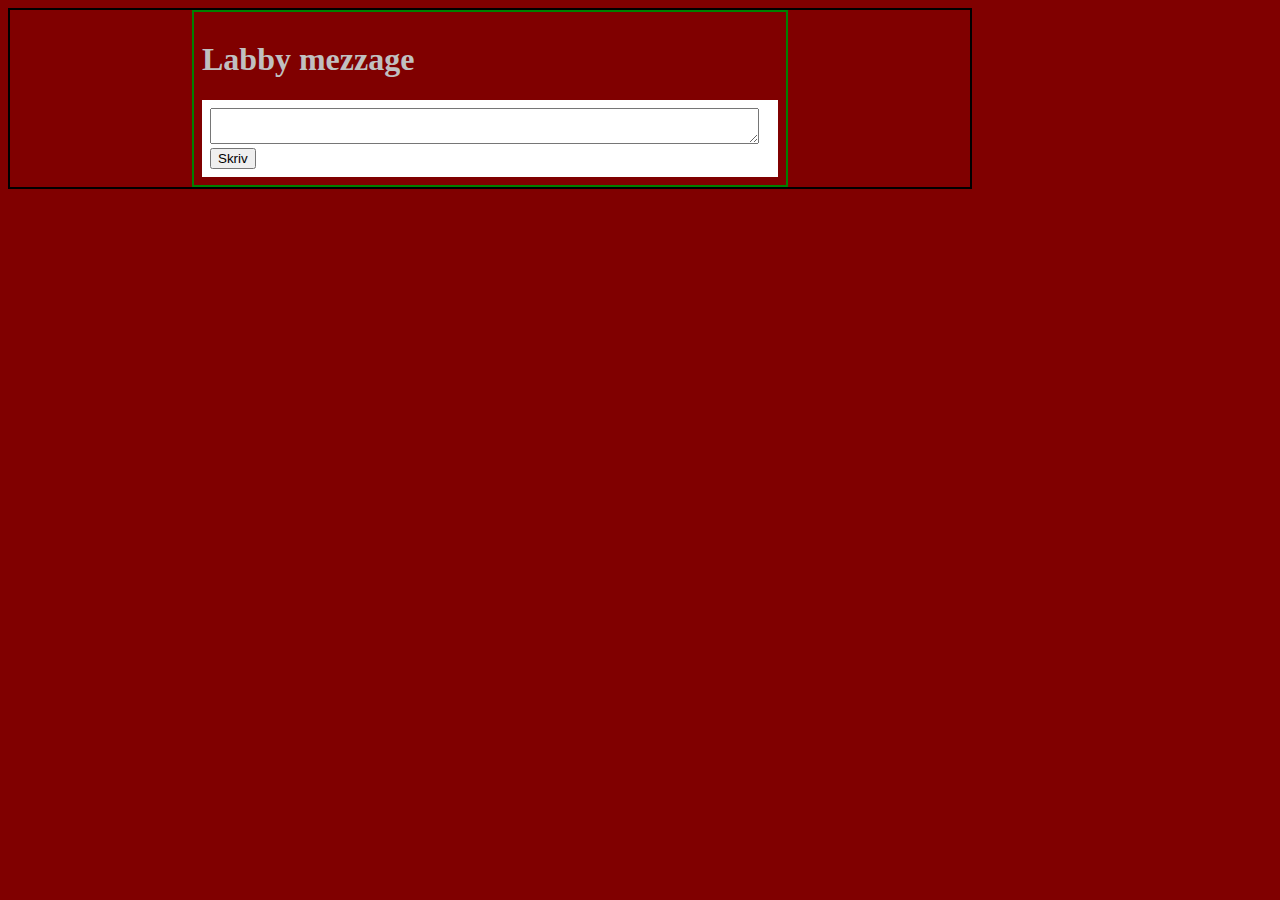
==== 2-labbymezzage/index.html @ 51321218 "Skapat filer" ====
<!DOCTYPE html>
<html>
	<head>
		<meta charset="UTF-8" />
		<title>LabbyMessage</title>
		<link rel="stylesheet" href="style.css">
	</head>
	<body>

		<div id="container">
			<div id="content">
				<h1>Labby mezzage</h1>
				<div id="messageInput">
					<textarea></textarea>
					<input type="submit" value="Skriv" />
				</div>
				<script src="program.js"></script>
				<script src="message.js"></script>
			</div>
		</div>
	</body>
</html>
---- 2-labbymezzage/style.css ----
html {
	background-color: maroon;
}
#container{
	max-width: 960px;
	border: black solid 2px;
}
#content{
	width: 60%;
	margin: auto auto;
	border: green solid 2px;
	padding: 0.5em;
}
#messageInput {
	background-color: #fff;
	padding: 0.5em;
	}
textarea{
	width: 97%;
	margin: auto;
}
h1{
	color: silver;
}
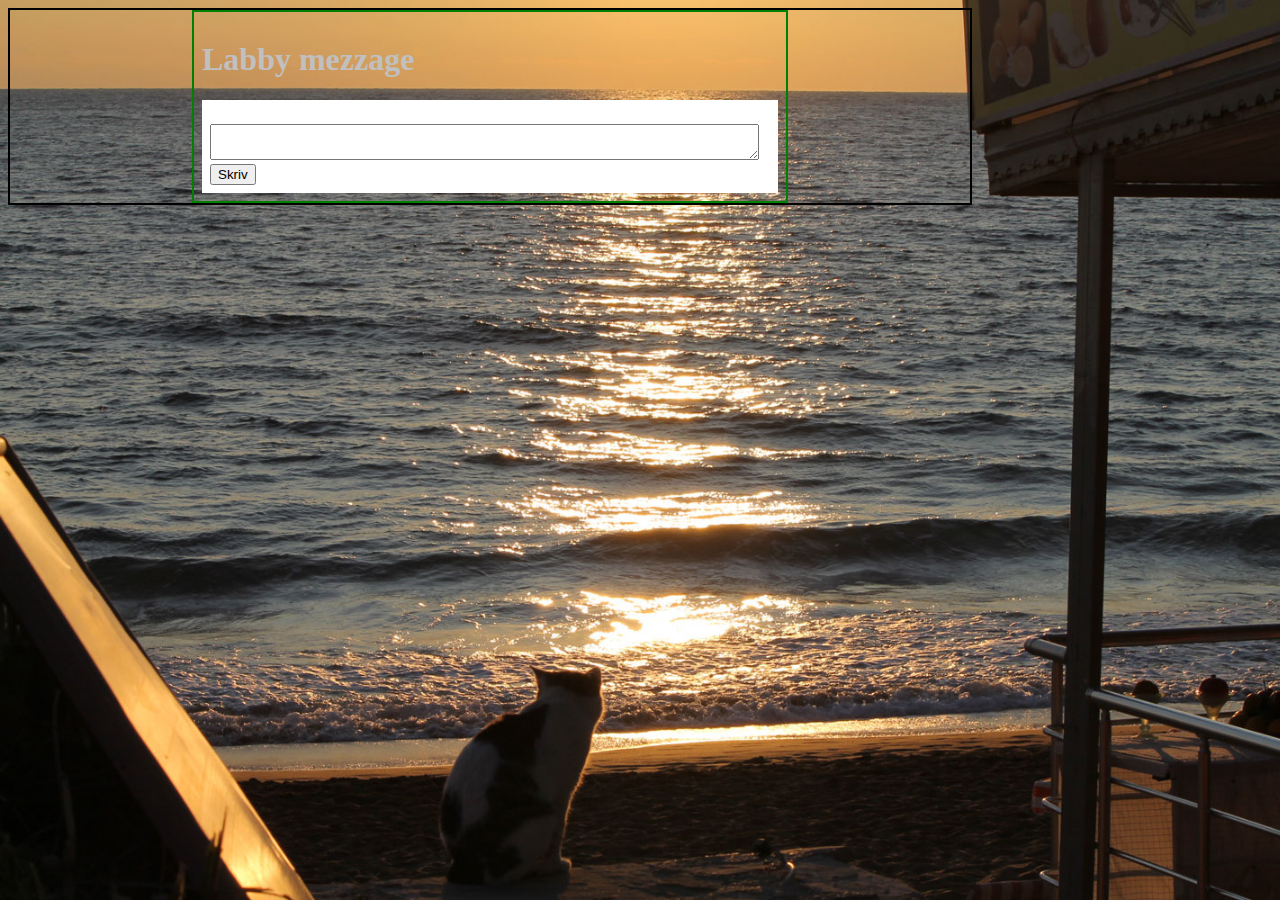
==== commit 4bd8fd6d: "Omarbetning" ====
--- a/2-labbymezzage/index.html
+++ b/2-labbymezzage/index.html
@@ -10,10 +10,13 @@
 		<div id="container">
 			<div id="content">
 				<h1>Labby mezzage</h1>
+				<div id="messageOutput"></div>
+				<div id="counter"></div>
 				<div id="messageInput">
-					<textarea></textarea>
-					<input type="submit" value="Skriv" />
+					<textarea id="writeMessage"></textarea>
+					<input type="submit" id="saveMessage" value="Skriv" />
 				</div>
+
 				<script src="program.js"></script>
 				<script src="message.js"></script>
 			</div>
--- a/2-labbymezzage/style.css
+++ b/2-labbymezzage/style.css
@@ -1,5 +1,8 @@
 html {
-	background-color: maroon;
+	height: 100%;
+	background-image: url(katt_solnedg.jpg);
+	background-size: cover;
+	background-repeat:no-repeat;
 }
 #container{
 	max-width: 960px;
@@ -11,7 +14,7 @@
 	border: green solid 2px;
 	padding: 0.5em;
 }
-#messageInput {
+#messageInput, #messageOutput {
 	background-color: #fff;
 	padding: 0.5em;
 	}
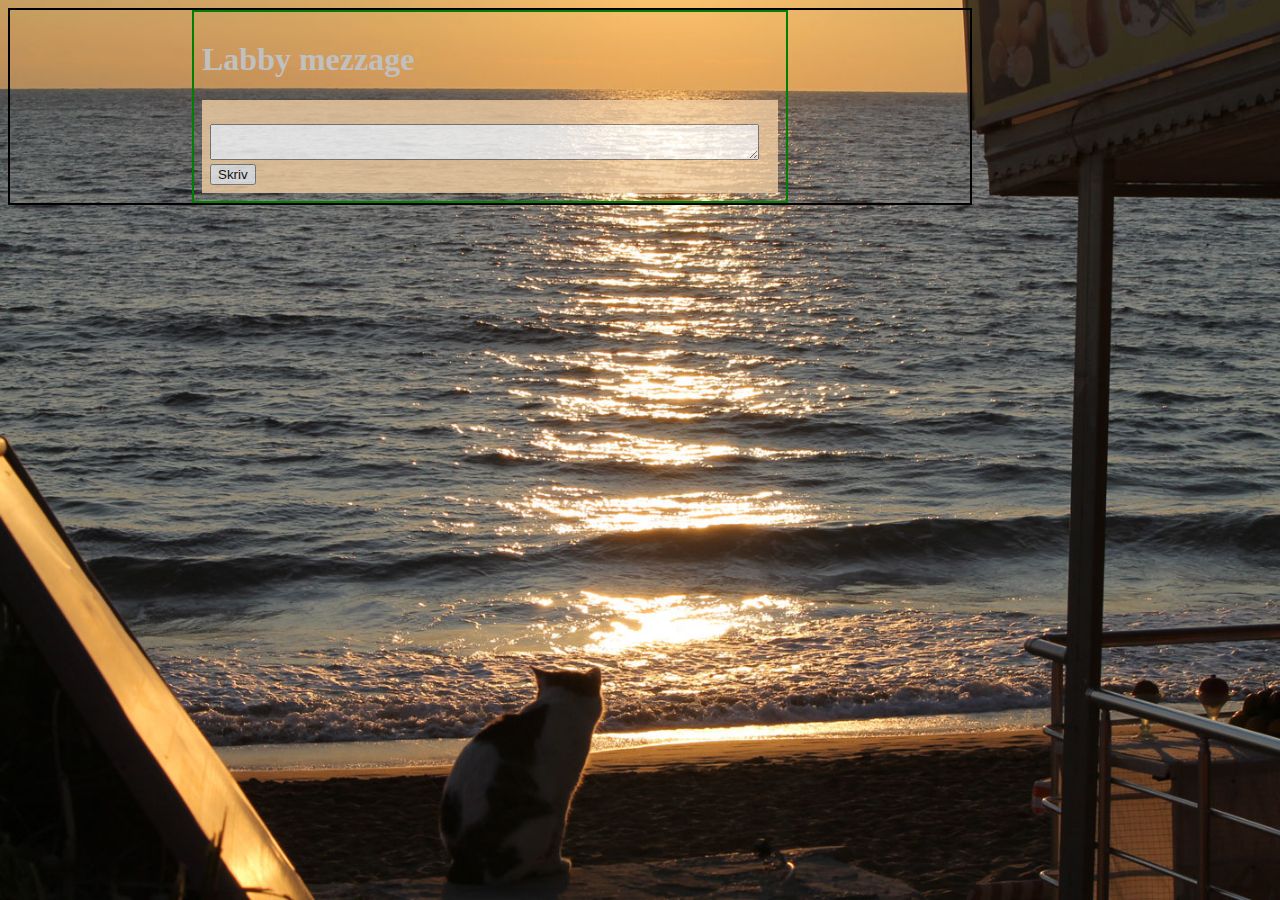
==== commit 30d9cbe0: "Antal meddelanden mm" ====
--- a/2-labbymezzage/index.html
+++ b/2-labbymezzage/index.html
@@ -16,10 +16,9 @@
 					<textarea id="writeMessage"></textarea>
 					<input type="submit" id="saveMessage" value="Skriv" />
 				</div>
-
-				<script src="program.js"></script>
-				<script src="message.js"></script>
 			</div>
 		</div>
+		<script src="program.js"></script>
+		<script src="message.js"></script>
 	</body>
 </html>--- a/2-labbymezzage/style.css
+++ b/2-labbymezzage/style.css
@@ -15,13 +15,24 @@
 	padding: 0.5em;
 }
 #messageInput, #messageOutput {
-	background-color: #fff;
+	background-color: #F2CEA2;
+	opacity: 0.8;
 	padding: 0.5em;
 	}
 textarea{
 	width: 97%;
 	margin: auto;
 }
+#counter{
+	color: silver;
+	background-color: #425059;
+	opacity: 0.7;
+}
 h1{
 	color: silver;
 }
+p{
+	border: inset 0.1em silver;
+	font-family: monospace;
+	padding: 0.5em;
+}
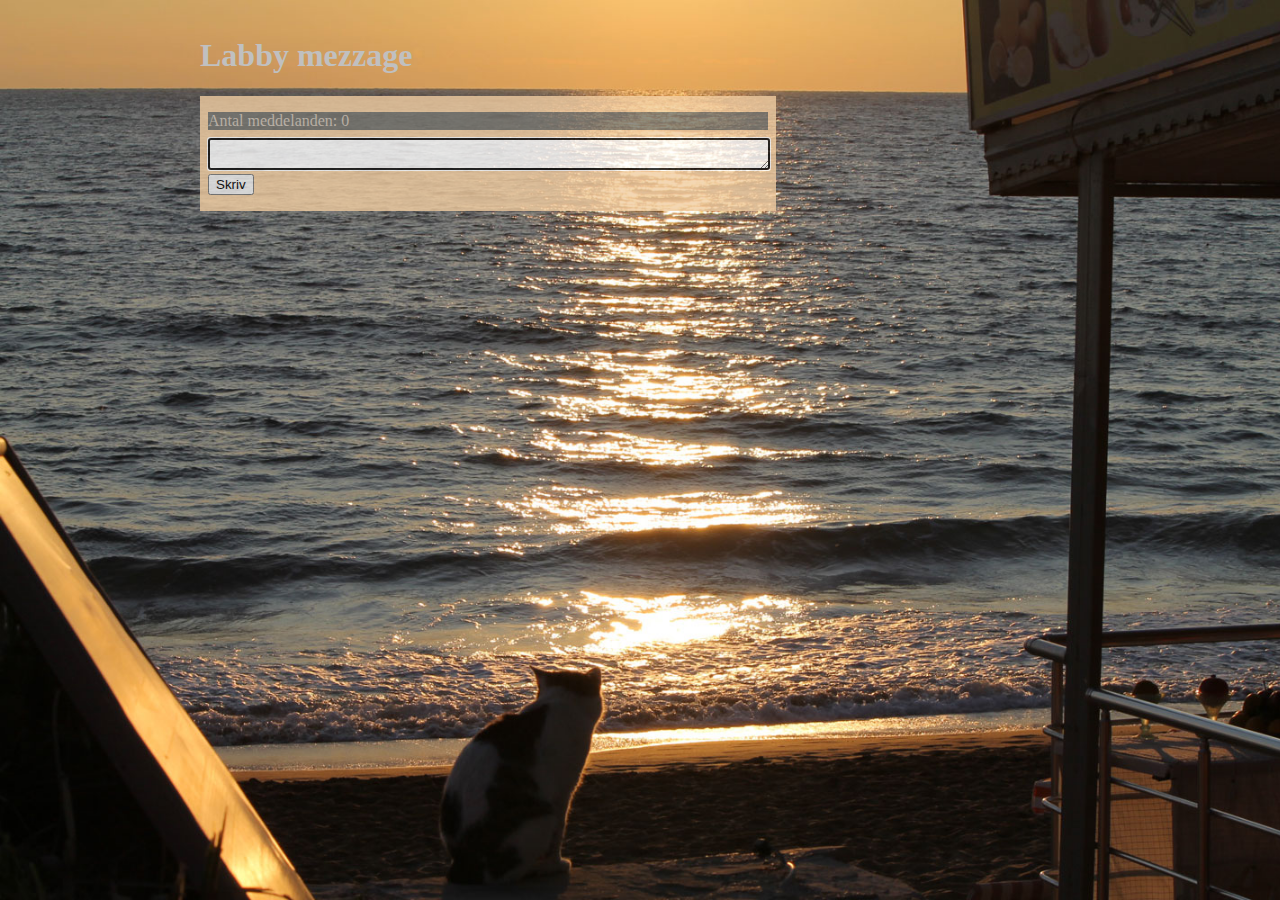
==== commit 5a51f1f9: "Skicka m enter, confirm, radbryt m shift" ====
--- a/2-labbymezzage/index.html
+++ b/2-labbymezzage/index.html
@@ -10,11 +10,13 @@
 		<div id="container">
 			<div id="content">
 				<h1>Labby mezzage</h1>
-				<div id="messageOutput"></div>
-				<div id="counter"></div>
-				<div id="messageInput">
-					<textarea id="writeMessage"></textarea>
-					<input type="submit" id="saveMessage" value="Skriv" />
+				<div id="textBox">
+					<div id="messageOutput"></div>
+					<div id="counter"></div>
+					<div id="messageInput">
+						<textarea id="writeMessage"></textarea>
+						<input type="submit" id="saveMessage" value="Skriv" />
+					</div>
 				</div>
 			</div>
 		</div>
--- a/2-labbymezzage/style.css
+++ b/2-labbymezzage/style.css
@@ -2,37 +2,52 @@
 	height: 100%;
 	background-image: url(katt_solnedg.jpg);
 	background-size: cover;
-	background-repeat:no-repeat;
+	background-repeat: no-repeat;
 }
-#container{
+#container {
 	max-width: 960px;
-	border: black solid 2px;
 }
-#content{
+#content {
 	width: 60%;
 	margin: auto auto;
-	border: green solid 2px;
 	padding: 0.5em;
 }
-#messageInput, #messageOutput {
+#textBox {
 	background-color: #F2CEA2;
 	opacity: 0.8;
 	padding: 0.5em;
-	}
-textarea{
-	width: 97%;
-	margin: auto;
 }
-#counter{
+div {
+	margin-bottom: 0.5em;
+}
+textarea {
+	padding: 0;
+	width: 100%;
+}
+#counter {
 	color: silver;
 	background-color: #425059;
 	opacity: 0.7;
 }
-h1{
+#messageInput {
+	padding: 0;
+}
+h1 {
 	color: silver;
 }
-p{
+article {
 	border: inset 0.1em silver;
 	font-family: monospace;
 	padding: 0.5em;
+	overflow: auto;
+	margin-bottom: 0.5em;
 }
+p {
+	width: 60%;
+	margin: 0.5em;
+}
+span, a {
+	display: block;
+	float: right;
+	margin-left: 0.5em;
+}
